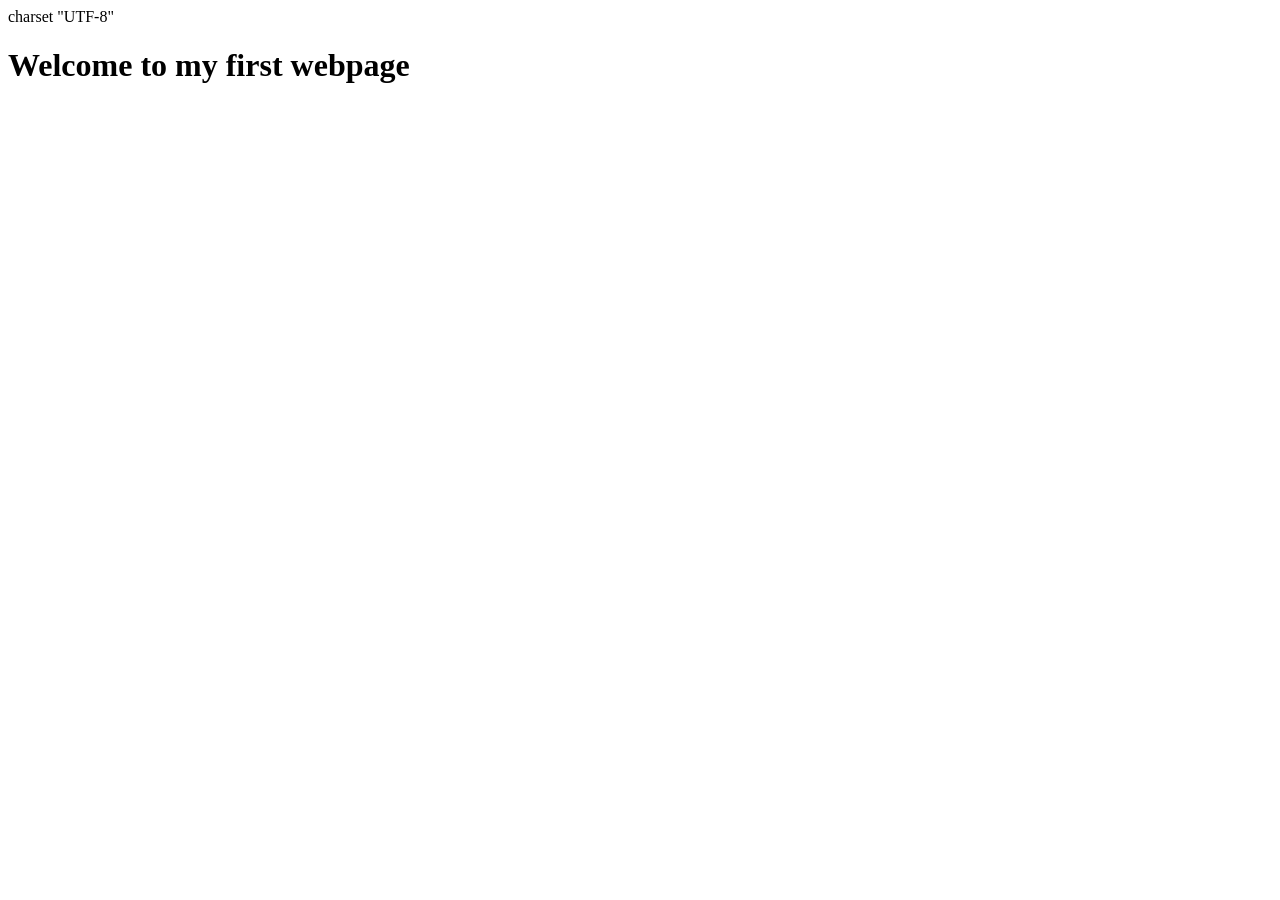
==== index.html @ 24bc505e "The Vanguard commit" ====
<!DOCTYPE html>
<html>
    <head>
        <Meta>charset "UTF-8"
        <title> This is my first webpage </title>
    </head>
        <body> 
            <h1> Welcome to my first webpage</h1>
        </body>
</html>
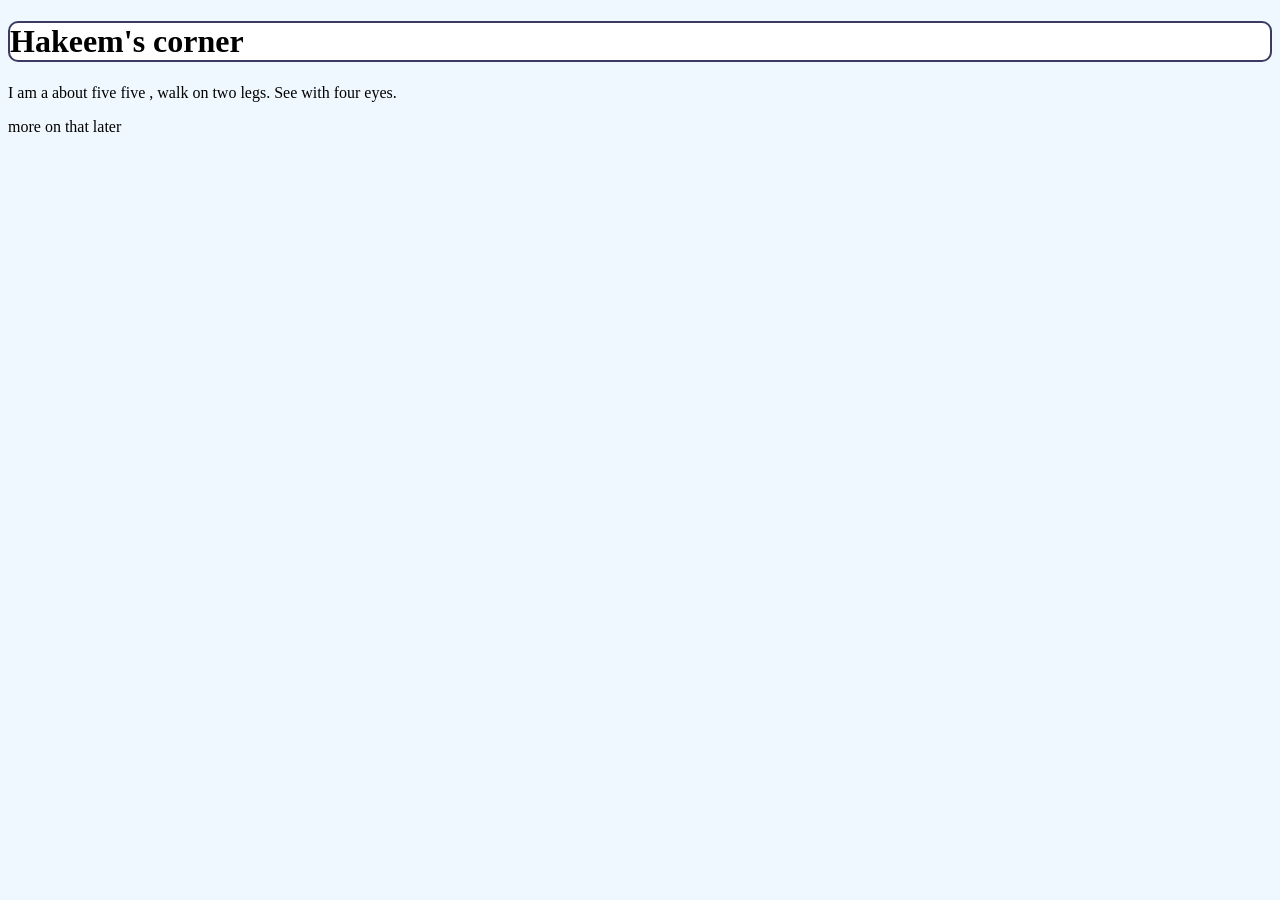
==== commit 9023bfbf: "Pls work" ====
--- a/index.html
+++ b/index.html
@@ -1,10 +1,20 @@
 <!DOCTYPE html>
 <html>
     <head>
-        <Meta>charset "UTF-8"
-        <title> This is my first webpage </title>
+        <meta charset="UTF-8">
+        <title> Covenant-Terminal </title>
+        <link href ="main.css" rel="stylesheet">
     </head>
         <body> 
-            <h1> Welcome to my first webpage</h1>
+            
+            <h1> Hakeem's corner </h1>
+            <p> I am a about five five , walk on two legs. See with four eyes. </p>
+            
+            <p2> more on that later</p2>
+        
         </body>
+
+        
+
+
 </html>
--- a/main.css
+++ b/main.css
@@ -0,0 +1,19 @@
+/* c style comments */
+h1 {
+  border-radius: 10px;
+  border: 2px solid rgb(59, 59, 98);
+  background-color: rgb(255, 255, 255);
+}
+
+body{
+ background-color: aliceblue;
+  
+  
+}
+
+
+
+
+
+
+
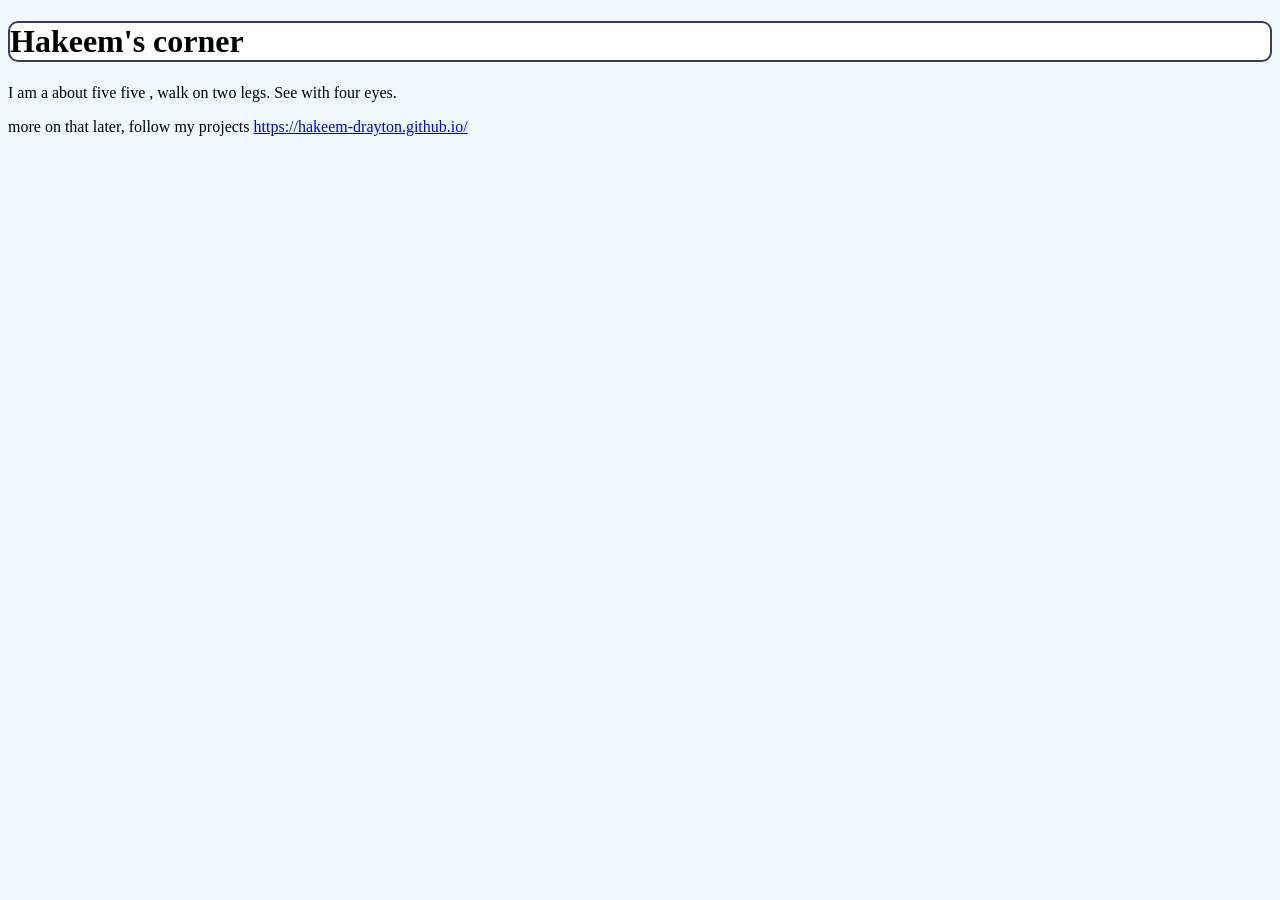
==== commit 711b162f: "Joe the hammer" ====
--- a/index.html
+++ b/index.html
@@ -10,7 +10,8 @@
             <h1> Hakeem's corner </h1>
             <p> I am a about five five , walk on two legs. See with four eyes. </p>
             
-            <p2> more on that later</p2>
+            <p2> more on that later, follow my projects</p2>
+            <a href="url">https://hakeem-drayton.github.io/</a>
         
         </body>
 
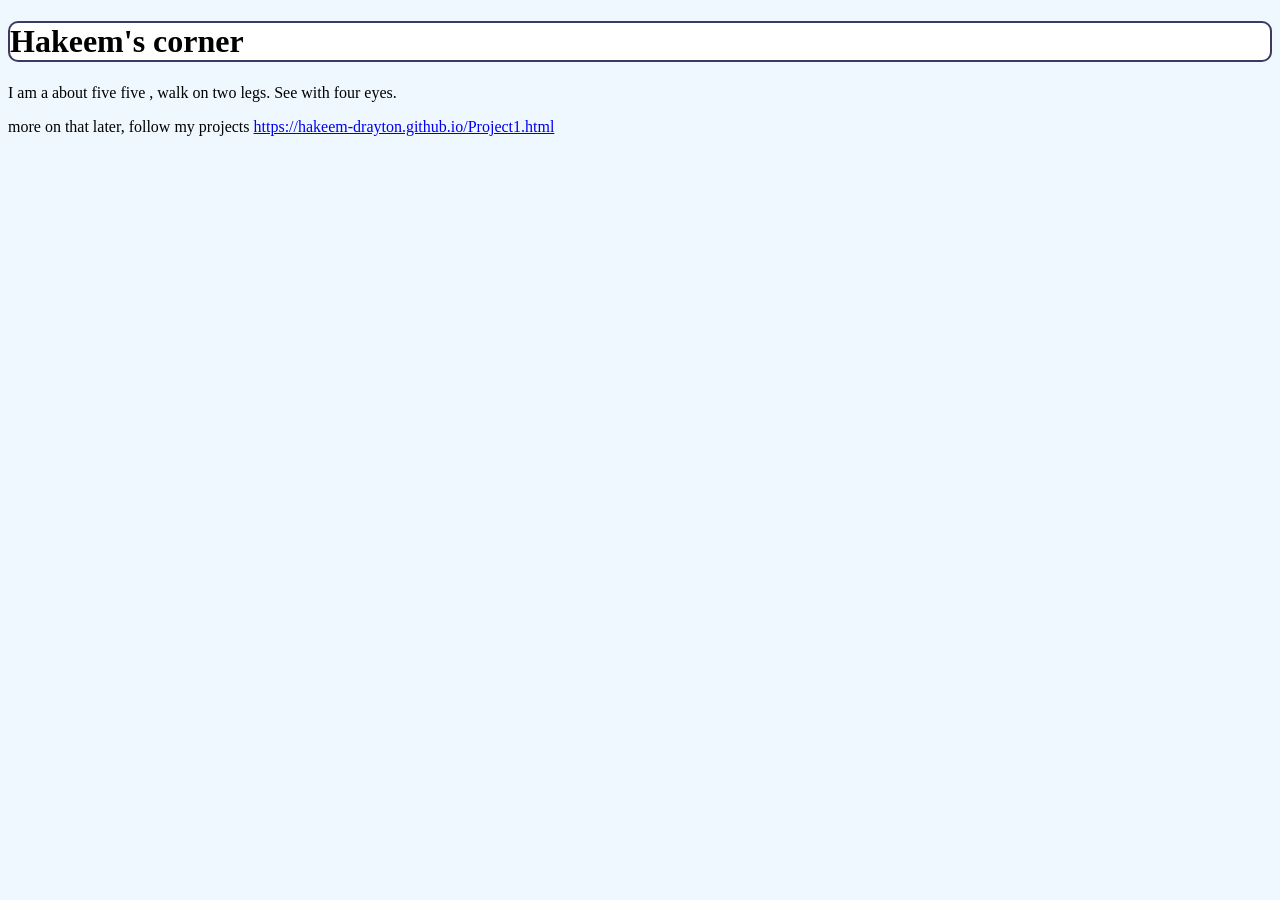
==== commit 7d4505fe: "Last adddition" ====
--- a/index.html
+++ b/index.html
@@ -11,7 +11,7 @@
             <p> I am a about five five , walk on two legs. See with four eyes. </p>
             
             <p2> more on that later, follow my projects</p2>
-            <a href="url">https://hakeem-drayton.github.io/</a>
+            <a href="url">https://hakeem-drayton.github.io/Project1.html</a>
         
         </body>
 
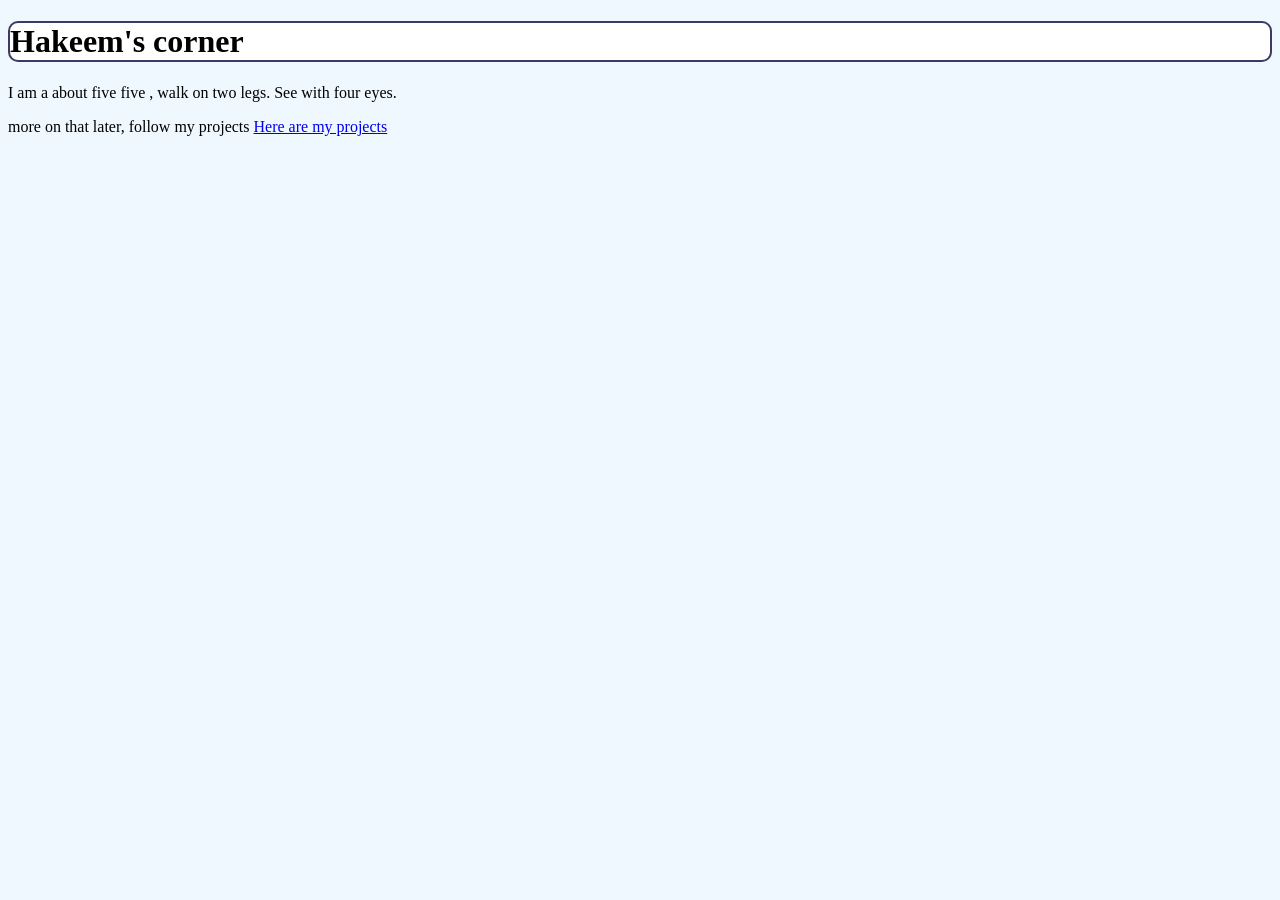
==== commit 7154fa4a: "Last adddition" ====
--- a/index.html
+++ b/index.html
@@ -11,7 +11,7 @@
             <p> I am a about five five , walk on two legs. See with four eyes. </p>
             
             <p2> more on that later, follow my projects</p2>
-            <a href="url">https://hakeem-drayton.github.io/Project1.html</a>
+            <a href="Project1">Here are my projects</a>
         
         </body>
 
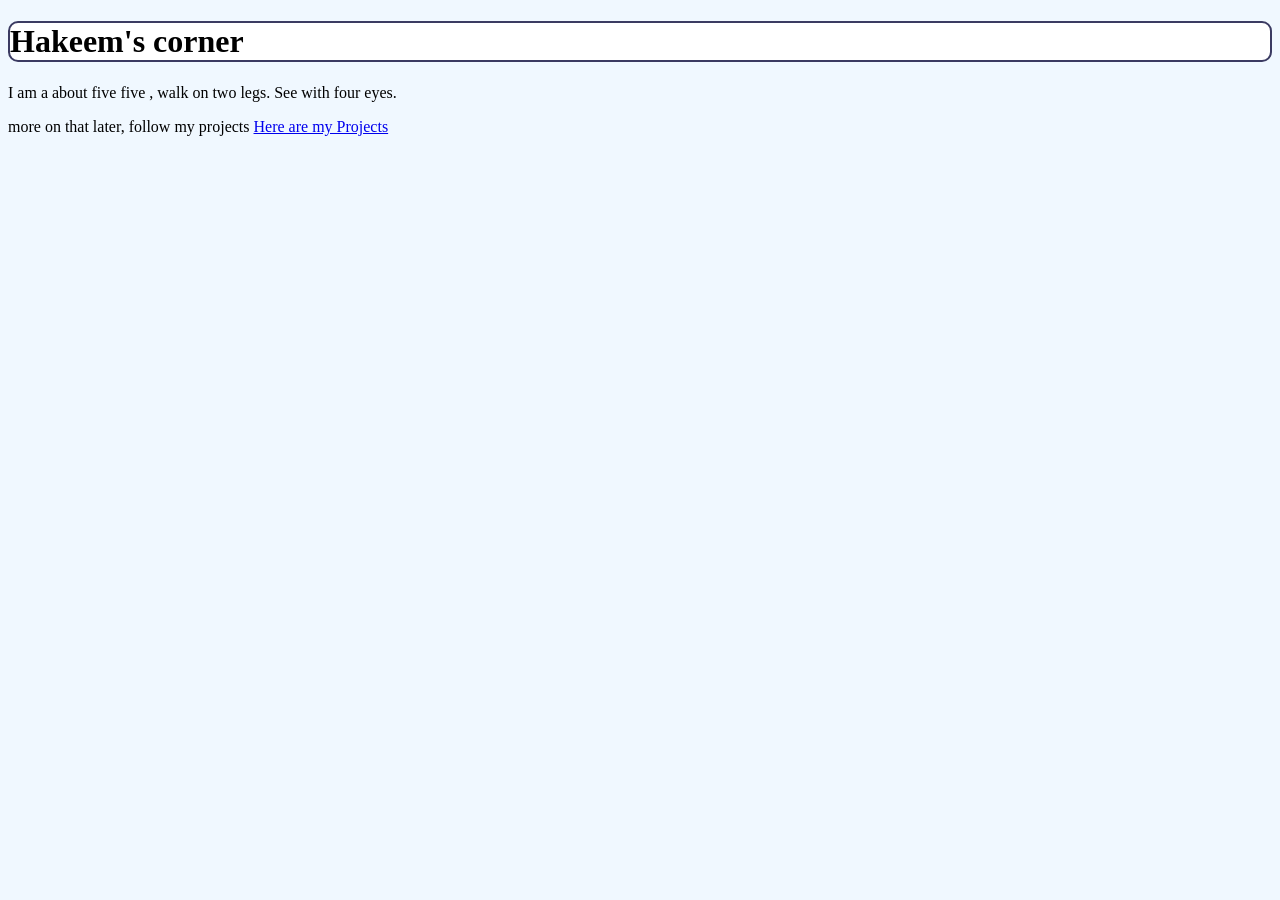
==== commit e2950ebd: "THIS IS THE LAST" ====
--- a/index.html
+++ b/index.html
@@ -11,7 +11,7 @@
             <p> I am a about five five , walk on two legs. See with four eyes. </p>
             
             <p2> more on that later, follow my projects</p2>
-            <a href="Project1">Here are my projects</a>
+            <a href="Project1">Here are my Projects</a>
         
         </body>
 
